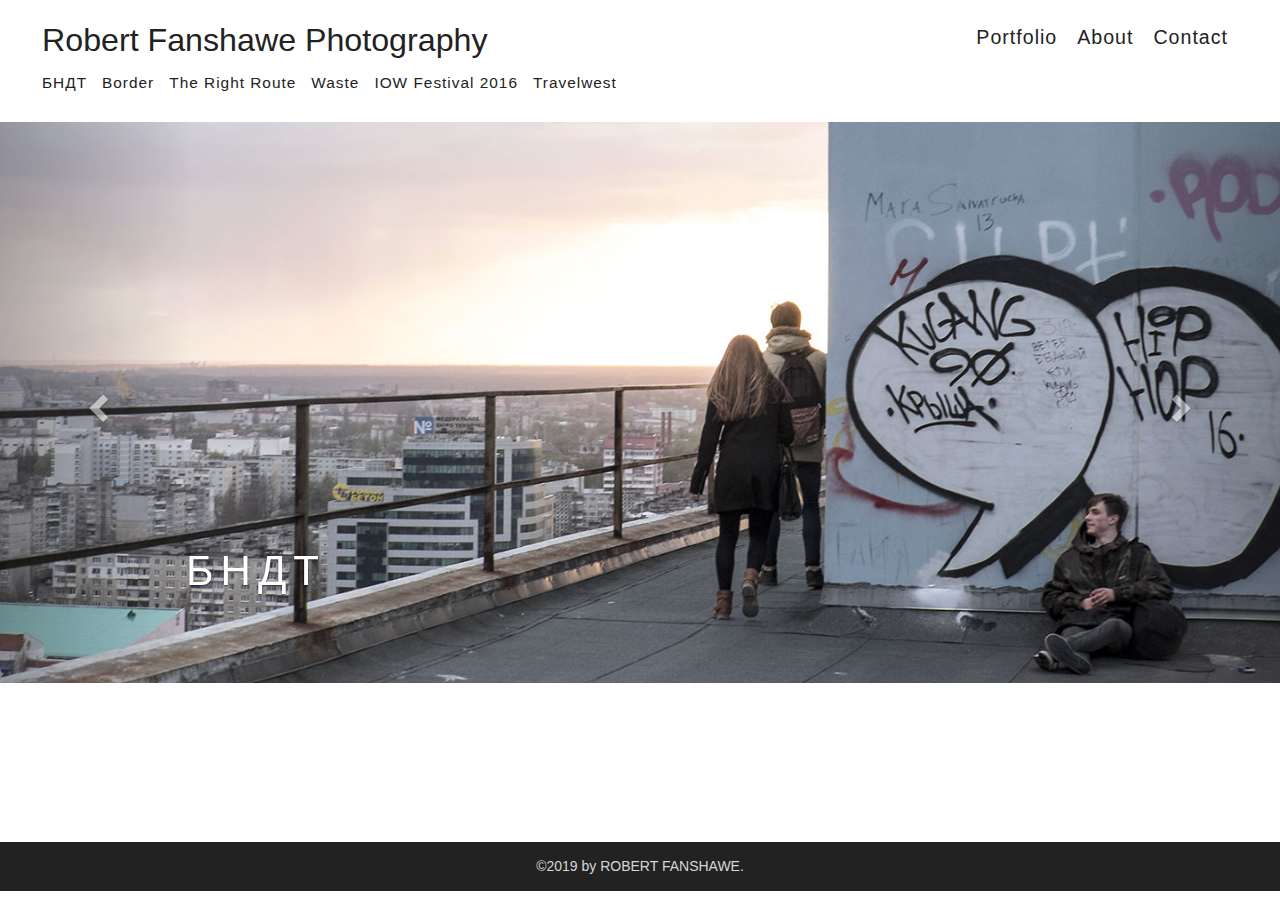
==== index.html @ 27faa556 "First commit" ====
<!DOCTYPE html>
<html>
<head>
	<meta name="viewport" content="width=device-width, initial-scale=1.0">
	<title>Robert Fanshawe Photography</title>
	<link href='https://fonts.googleapis.com/css?family=Varela+Round' rel='stylesheet' type='text/css'>
 <link href="https://fonts.googleapis.com/css?family=Alata|Roboto&display=swap" rel="stylesheet">
	<link rel="stylesheet" href="css/resets.css">
  <link rel="stylesheet" href="css/style.css">
  
  <meta charset="utf-8">
  <meta name="viewport" content="width=device-width, initial-scale=1">
  <link rel="stylesheet" href="https://maxcdn.bootstrapcdn.com/bootstrap/3.4.1/css/bootstrap.min.css">
  
</head>
<body>
	
	<header class="main-header"><!--/.main-header Start-->  
        
		<h1 class="name">Robert Fanshawe Photography</h1>
    
    <ul class="main-nav">
			<li><a class="hover" href="index.html">Portfolio</a></li>
			<li><a class="hover" href="about.html">About</a></li>
			<li><a class="hover" href="contact.html">Contact</a></li>
		</ul>
    
  
    <ul class="project-nav">
      <li class="nav-flex"><a class="hover" href="projects/bhat.html">БНДТ</a></li>
      <li class="nav-flex"><a class="hover" href="projects/border.html">Border</a></li>
      <li class="nav-flex"><a class="hover" href="projects/trr.html">The Right Route</a></li>
      <li class="nav-flex"><a class="hover" href="projects/waste.html">Waste</a></li>
      <li class="nav-flex"><a class="hover" href="projects/iow.html">IOW Festival 2016</a></li>
      <li class="nav-flex"><a class="hover" href="projects/tw.html">Travelwest</a></li>
    </ul> 
    
	</header>

<div class="main-content">
  
  <div class="mobile-container">
    
    <div class="mobile-flex-inner">
      <a href="projects/bhat.html"><img src="img/bhat/bhat_30_tbn.jpg" alt="Youth on rooftop" class="responsive">
       <h3 class="mobile-image-title">БНДТ</h3></a>
    </div>
   
    <div class="mobile-flex-inner">
      <a href="projects/border.html"><img src="img/border/border_5_tbn.jpg" alt="Couple on a path near the coast" class="responsive">
        <h3 class="mobile-image-title">BORDER</h3></a>
    </div>
    
    <div class="mobile-flex-inner">
      <a href="projects/iow.html"><img src="img/iow/iow_9_tbn.jpg" alt="Guitarist on stage" class="responsive">
      <h3 class="mobile-image-title">IOW FESTIVAL</h3></a>
    </div>
    
    <div class="mobile-flex-inner">
      <a href="projects/trr.html"><img src="img/trr/trr_1_tbn.jpg" alt="Van" class="responsive">
      <h3 class="mobile-image-title">THE RIGHT ROUTE</h3></a>
    </div>
    
    <div class="mobile-flex-inner">
      <a href="projects/waste.html"><img src="img/waste/waste_7_tbn.jpg" alt="Hat thrown away in a bush" class="responsive">
      <h3 class="mobile-image-title">WASTE</h3></a>
    </div>
    
    <div class="mobile-flex-inner">
      <a href="projects/tw.html"><img src="img/tw/tw_4_tbn.jpg" alt="Hat thrown away in a bush" class="responsive">
      <h3 class="mobile-image-title">TRAVELWEST</h3></a>
    </div>
    
    
  </div>
  
  
<div id="myCarousel" class="carousel slide" data-ride="carousel">


  <!-- Wrapper for slides -->
 
    

    <div class="carousel-inner">
    <div class="item active">
      <img src="img/dtop/bhat_dtop.jpg" alt="Youth on rooftop">
     <a href="projects/bhat.html"><h3 id="caption" class="carousel-caption">БНДТ</h3></a>
    </div>

    <div class="item">
      <img src="img/dtop/border_dtop.jpg" alt="Couple on a path near the coast">
      <a href="projects/border.html"><h3 id="caption" class="carousel-caption">BORDER</h3></a>
    </div>

    <div class="item">
      <img src="img/dtop/iow_dtop.jpg" alt="Guitarist on stage">
      <a href="projects/iow.html"><h3 id="caption" class="carousel-caption">IOW FESTIVAL</h3></a>
    </div>

  
   <div class="item">
      <img src="img/dtop/rightroute_dtop.jpg" alt="Van">
      <a href="projects/trr.html"><h3 id="caption" class="carousel-caption">THE RIGHT ROUTE</h3></a>
    </div>
 
  
   <div class="item">
      <img src="img/dtop/waste_dtop.jpg" alt="Hat thrown away in a bush">
      <a href="projects/waste.html"><h3 id="caption" class="carousel-caption">WASTE</h3></a>
    </div>
    
    <div class="item">
      <img src="img/dtop/tw_dtop.jpg" alt="Man cycles past tallship in Bristol habor">
      <a href="projects/tw.html"><h3 id="caption" class="carousel-caption">TRAVELWEST</h3></a>
    </div>



  <!-- Left and right controls -->
  <a class="left carousel-control" href="#myCarousel" data-slide="prev">
    <span class="glyphicon glyphicon-chevron-left"></span>
    <span class="sr-only">Previous</span>
  </a>
  <a class="right carousel-control" href="#myCarousel" data-slide="next">
    <span class="glyphicon glyphicon-chevron-right"></span>
    <span class="sr-only">Next</span>
  </a>
</div>

</div>
  
</div>

  
 <!-- Bootstrap and jQuery library -->
  <script src="https://ajax.googleapis.com/ajax/libs/jquery/3.4.1/jquery.min.js"></script>
  <script src="https://maxcdn.bootstrapcdn.com/bootstrap/3.4.1/js/bootstrap.min.js"></script>
  <script rel="stylesheet" src="js/carousel.js"></script>

  <footer class="main-footer">
		<span>&copy;2019 by ROBERT FANSHAWE.</span>
	</footer>
</body>
</html>
---- css/resets.css ----
/*! normalize.css v8.0.1 | MIT License | github.com/necolas/normalize.css */

/* Document
   ========================================================================== */

/**
 * 1. Correct the line height in all browsers.
 * 2. Prevent adjustments of font size after orientation changes in iOS.
 */

html {
  line-height: 1.15; /* 1 */
  -webkit-text-size-adjust: 100%; /* 2 */
}

/* Sections
   ========================================================================== */

/**
 * Remove the margin in all browsers.
 */

body {
  margin: 0;
}

/**
 * Render the `main` element consistently in IE.
 */

main {
  display: block;
}

/**
 * Correct the font size and margin on `h1` elements within `section` and
 * `article` contexts in Chrome, Firefox, and Safari.
 */

/*
h1 {
  font-size: 2em;
  margin: 0.67em 0;
}
*/

/* Grouping content
   ========================================================================== */

/**
 * 1. Add the correct box sizing in Firefox.
 * 2. Show the overflow in Edge and IE.
 */

hr {
  box-sizing: content-box; /* 1 */
  height: 0; /* 1 */
  overflow: visible; /* 2 */
}

/**
 * 1. Correct the inheritance and scaling of font size in all browsers.
 * 2. Correct the odd `em` font sizing in all browsers.
 */

pre {
  font-family: monospace, monospace; /* 1 */
  font-size: 1em; /* 2 */
}

/* Text-level semantics
   ========================================================================== */

/**
 * Remove the gray background on active links in IE 10.
 */

a {
  background-color: transparent;
}

/**
 * 1. Remove the bottom border in Chrome 57-
 * 2. Add the correct text decoration in Chrome, Edge, IE, Opera, and Safari.
 */

abbr[title] {
  border-bottom: none; /* 1 */
  text-decoration: underline; /* 2 */
  text-decoration: underline dotted; /* 2 */
}

/**
 * Add the correct font weight in Chrome, Edge, and Safari.
 */

b,
strong {
  font-weight: bolder;
}

/**
 * 1. Correct the inheritance and scaling of font size in all browsers.
 * 2. Correct the odd `em` font sizing in all browsers.
 */

code,
kbd,
samp {
  font-family: monospace, monospace; /* 1 */
  font-size: 1em; /* 2 */
}

/**
 * Add the correct font size in all browsers.
 */

small {
  font-size: 80%;
}

/**
 * Prevent `sub` and `sup` elements from affecting the line height in
 * all browsers.
 */

sub,
sup {
  font-size: 75%;
  line-height: 0;
  position: relative;
  vertical-align: baseline;
}

sub {
  bottom: -0.25em;
}

sup {
  top: -0.5em;
}

/* Embedded content
   ========================================================================== */

/**
 * Remove the border on images inside links in IE 10.
 */

img {
  border-style: none;
}

/* Forms
   ========================================================================== */

/**
 * 1. Change the font styles in all browsers.
 * 2. Remove the margin in Firefox and Safari.
 */

button,
input,
optgroup,
select,
textarea {
  font-family: inherit; /* 1 */
  font-size: 100%; /* 1 */
  line-height: 1.15; /* 1 */
  margin: 0; /* 2 */
}

/**
 * Show the overflow in IE.
 * 1. Show the overflow in Edge.
 */

button,
input { /* 1 */
  overflow: visible;
}

/**
 * Remove the inheritance of text transform in Edge, Firefox, and IE.
 * 1. Remove the inheritance of text transform in Firefox.
 */

button,
select { /* 1 */
  text-transform: none;
}

/**
 * Correct the inability to style clickable types in iOS and Safari.
 */

button,
[type="button"],
[type="reset"],
[type="submit"] {
  -webkit-appearance: button;
}

/**
 * Remove the inner border and padding in Firefox.
 */

button::-moz-focus-inner,
[type="button"]::-moz-focus-inner,
[type="reset"]::-moz-focus-inner,
[type="submit"]::-moz-focus-inner {
  border-style: none;
  padding: 0;
}

/**
 * Restore the focus styles unset by the previous rule.
 */

button:-moz-focusring,
[type="button"]:-moz-focusring,
[type="reset"]:-moz-focusring,
[type="submit"]:-moz-focusring {
  outline: 1px dotted ButtonText;
}

/**
 * Correct the padding in Firefox.
 */

fieldset {
  padding: 0.35em 0.75em 0.625em;
}

/**
 * 1. Correct the text wrapping in Edge and IE.
 * 2. Correct the color inheritance from `fieldset` elements in IE.
 * 3. Remove the padding so developers are not caught out when they zero out
 *    `fieldset` elements in all browsers.
 */

legend {
  box-sizing: border-box; /* 1 */
  color: inherit; /* 2 */
  display: table; /* 1 */
  max-width: 100%; /* 1 */
  padding: 0; /* 3 */
  white-space: normal; /* 1 */
}

/**
 * Add the correct vertical alignment in Chrome, Firefox, and Opera.
 */

progress {
  vertical-align: baseline;
}

/**
 * Remove the default vertical scrollbar in IE 10+.
 */

textarea {
  overflow: auto;
}

/**
 * 1. Add the correct box sizing in IE 10.
 * 2. Remove the padding in IE 10.
 */

[type="checkbox"],
[type="radio"] {
  box-sizing: border-box; /* 1 */
  padding: 0; /* 2 */
}

/**
 * Correct the cursor style of increment and decrement buttons in Chrome.
 */

[type="number"]::-webkit-inner-spin-button,
[type="number"]::-webkit-outer-spin-button {
  height: auto;
}

/**
 * 1. Correct the odd appearance in Chrome and Safari.
 * 2. Correct the outline style in Safari.
 */

[type="search"] {
  -webkit-appearance: textfield; /* 1 */
  outline-offset: -2px; /* 2 */
}

/**
 * Remove the inner padding in Chrome and Safari on macOS.
 */

[type="search"]::-webkit-search-decoration {
  -webkit-appearance: none;
}

/**
 * 1. Correct the inability to style clickable types in iOS and Safari.
 * 2. Change font properties to `inherit` in Safari.
 */

::-webkit-file-upload-button {
  -webkit-appearance: button; /* 1 */
  font: inherit; /* 2 */
}

/* Interactive
   ========================================================================== */

/*
 * Add the correct display in Edge, IE 10+, and Firefox.
 */

details {
  display: block;
}

/*
 * Add the correct display in all browsers.
 */

summary {
  display: list-item;
}

/* Misc
   ========================================================================== */

/**
 * Add the correct display in IE 10+.
 */

template {
  display: none;
}

/**
 * Add the correct display in IE 10.
 */

[hidden] {
  display: none;
}




ol,
ul {
  margin: 0;
  padding: 0;
  list-style: none;
}
---- css/style.css ----
---- Base elements styles ----


* {
	box-sizing: border-box;
}

body {
  font-family: "Helvetica Neue", Helvetica, Arial, sans-serif;
  margin: 0;
  background-color: #fff;
  font-size: 16px;
  display: flex;
  flex-direction: column;
  min-height: 99vh;
  max-width: 100%;
}

h1 {
  color: #222;
}

h2 {
  color: #222;
}

h3 {
  color: #222;
}

p {
  color: #222;
}

a {
  text-decoration: none; 
}



/*---- Header and Navigation base styles ----*/
.main-header {
  padding:2em 0 ;
  background-color: #fff;
}


.name {
   color: #222;
   font-size: 3.5rem;
   padding:10px 15px 5px 15px ;
   margin: 0.5em 0 1.7em 1em;
   width: 60%;
   text-align:left;
   display: block;
   font-weight: 450;
  letter-spacing: 1px;
}



.main-nav a {
  text-align: center;
  display: block;
  color: #222;
  font-size: 1.7em;
  padding: 10px 10px;
  letter-spacing: 1px;
  
}

.main-nav a:hover,
.project-nav a:hover,
#caption:hover  {
  color: lightblue;
  text-decoration: none;
}

.project-nav a {
  display: none;
}

/*---- Carousel and footer base styles ----*/

.main-content {
  padding: 1em 0 0 0;
  width: 80%;
  margin: auto; 
  flex: 1;
  background-color: #fff;
}

#myCarousel {
  display: none;
}

.mobile-flex-inner {
  position: relative;
  margin-bottom: 10px;
}

.responsive {
  width: 100%;
  height: auto;
}

.mobile-image-title {
  position: absolute;
  bottom: 15px;
  left: 25px;
  color: white;
}



.main-footer {
  text-align:center;
  background-color: #222;
  color: #d7d7d7;
  margin-top: 2em;
  padding:2em 0;
  font-weight: 350;
  font-size: ;
}


/*---- Project Pages styles ----*/

.project-main,
.about-main {
  padding: 1em 3em;
}


.bio-title {
  margin-bottom: 20px;
  color: #222;
  letter-spacing: 1px;
  padding-bottom: 10px;
  border-bottom: 1px solid #222;
  font-weight: 400;
  font-size: 1.8em;
}

.photo-page-link {
  font-weight: 400;
  font-size: 1.5em;
  letter-spacing: 1px;
  color: lightblue;
  margin-left: 10px;
  text-decoration: none;
}

.bio-para,
.about-para{
/*  border-top: 1px solid #222;*/
  color: #222;
/*  display: none;*/
  font-weight: 330;
  font-size: 1.1em;
  letter-spacing: 1px;
  margin-left: 10px;
  padding-bottom: 20px;
}

.iow-title {
  padding-right: 90px;
  line-height: 30px;
}

.project-main,
.about-main{
  padding: 0 0 0 0;
}

.main-images-flex {
  display:flex;
  flex-direction: row;
  flex-wrap: wrap;
/*  margin: 80px 10px 10px 10px;*/
  align-items:flex-start;
  align-items:stretch;
  margin: auto; 
  width: 100%;
  
  
}



.image-flex{
 width: 32%;
 margin: 2px;
}

.image-flex-inner {
 max-width: 100%;
 max-height: auto;
}

img.hover-shadow {
  transition: 0.3s;
}

.hover-shadow:hover {
  box-shadow: 0 4px 8px 0 rgba(0, 0, 0, 0.2), 0 6px 20px 0 rgba(0, 0, 0, 0.19);
}


/*--- About Page Styles ---*/
.about-para{
  color: #222;
  font-weight: 330;
  font-size: 1.1em;
  letter-spacing: 1px;
  margin-left: 10px;
}

.exhibition {
  padding-top: 20px;
}

.list-title {
  margin-bottom: 20px;
  color: #222;
  letter-spacing: 1px;
  font-weight: 400;
  font-size: 1.5em;
  margin-left: 10px;
  margin-right: 30px;
  
}

.about-list {
  color: #222;
  font-weight: 330;
  font-size: 1.1em;
  letter-spacing: 1px;
  margin-left: 10px;
}

.about-list li {
  padding-bottom: 10px;
}


/*--- Contact Page Styles ---*/

.contact-content{
   width: 60%;
   margin: auto;
   margin-top: 70px;
   margin-bottom: 70px;
}

.contact-title {
   color: #222;
   font-size: 2.3em;
   letter-spacing: 1px;
   font-weight: 300;
   text-align:center;
   margin: auto;
   padding-bottom: 10px;
   /*border-bottom: 1px solid #222; */
}        
        
.contact-para {
   color: #222;
   font-size: 1.3em;
   letter-spacing: 1px;
   text-align:center;
   font-weight:300;

}
        




/* =================
Media Queries
==================*/

@media (min-width: 769px) {

/*----Header and Navigation base styles----*/

.main-header {
    padding:1em 3em ;
    display:flex;
    flex-direction:row;
    align-items: center;
    flex-wrap:wrap;
    flex: 40%;
    max-height:12vh;
    align-content:space-between;
    
}


.name{
   font-size: 2.3em;
   padding: 0px 0px 0px 0px;
   margin: 0px 0px 5px 0px;
   margin-bottom: 5px;
   margin-top: 0px;
   width: 60%;
   text-align:left;
   font-weight: 300;
   letter-spacing: 0px;
}

.main-nav {
  letter-spacing: 0px;
  font-weight: 300;
  display: flex;
  justify-content: flex-end;
  text-align:center;
  flex: 40%;
}

.main-nav a {
  font-size: 1.4em;
  padding: 10px 10px;
}

.project-nav {
  display: flex;
  flex-direction: row;
  flex-wrap: wrap;
  letter-spacing: 0px;
  padding: 0px 0px;
  justify-content:flex-start;
  flex: 100%;
}

.project-nav a {
  display:inherit;
  color: #222;
  font-weight: 300;
  font-size: 1.1em;
}

.nav-flex {
  align-content: center;
  align-content:flex-start;
  padding-right: 15px;
  letter-spacing: 1px;
}



/*----Carousel and footer base styles----*/

.main-content {
  padding: none;
  width: 100%;
}

.mobile-container {
  display: none;
}

#myCarousel {
  display: inherit;
  height: 100%;
}

/*
.carousel-caption {
  transform: translatex(-40%) translateY(-30%);
  font-size: 3em;
  letter-spacing: 7px;
  font-weight: 350;
}
*/


.carousel-inner{
  width:100%;
  height: auto;
}

.item img {
  width: 100%;
  height: 100%; 
  display: block;
  position: aboslute;
}


/*
.caption-header {
  font-size: 3em;
  letter-spacing: 7px;
  font-weight: 300;
  border-bottom: 1px soild white;
}
*/



.main-footer {
  margin-top: 0;
  font-size: 1em;
  font-weight: 300;
  padding-top: 14px;
  padding-bottom: 15px;
}


/*----Project Pages styles----*/

.project-main,
.about-main {
  /*display: flex;*/
  width: 90%;
  margin: auto;
}

.bio {
  flex: 1;
  margin: 1em;
  margin-top: 50px;
}

.bio-title {
  border: 0px;
  font-weight: 300;
  padding-bottom: 0px;
}

.photo-page-link {
  margin-left: 0px;
  margin-bottom: 5px;
}

.bio-para {
  display:inherit;
  margin-left: 0px;
}

.image-flex {
  width: 30%;
  padding:0px 0px 0px 0px;
}

.justify-images {
  flex: 2;
  justify-content: center;
}

.main-images-flex {
  display:flex;
  flex-direction: row;
  flex-wrap: wrap;
  flex: 2;
  margin: 20px 10px 50px 10px;
  width: 100%;
  justify-content: left;
}


.image-flex-inner{
  display: block;
  max-width: 100%;
  padding: auto;
  
}


.pop-over {
  background-color:rgba(0, 0, 0, 0.7);
  opacity: 1;
  cursor: pointer;
  
}

.pop-over:hover {
  opacity: 0.9;
}



/*---About Page ----*/

.exhibition {
  width: 95%;
  margin: auto;
}

.about-para {
  margin-left: 0px;
}


/*---Contact Page ---*/

.contact-content {
  padding-top: 130px;
  padding-bottom: 250px;
}
  

}

@media (min-width: 1025px) {

/*----Header and Navigation base styles----*/





/*----Carousel and footer base styles----*/

.carousel-caption {
  transform: translatex(-50%) translateY(-30%);
  font-size: 3em;
  letter-spacing: 7px;
  font-weight: 350;
}


/*----Project Pages styles----*/



.project-main,
.about-main {
  display: flex;
  justify-content: space-around;
}

.photo-page-link {
  display: none;
}


.main-images-flex {
  margin: 115px 10px 20px 10px;
  justify-content: center;
  align-content: flex-start;
}

.iow-title {
  padding-right: 0px;
}


/*.bio {
  flex: 1;
  margin: 1em;
}

.bio-title {
  border: 0px;
  font-weight: 300;
}

.bio-para {
  display:inherit;
  
}


.main-images-flex {
  display:flex;
  flex-direction: row;
  flex-wrap: wrap;
  flex: 2;
  margin: 80px 10px 10px 10px;
  align-items:flex-start;
  align-items:stretch;
}

.image-flex {
  width: 33%;
  padding: 0.5em;

}*/


.image-flex-inner{
  display: block;
  max-width: 100%;
  padding: auto;
  
}

.image-flex:hover > .overlay {
/*
    width:100%;
    height:100%;
*/
    position:absolute;
    background-color:#000;
    opacity:0.5;
    border-radius:30px;
}

/*---ABOUT PAGE ----*/

.about-main {
  margin-top: 100px;
  margin-bottom: 140px;
}

.exhibition {
  width: initial;
  padding-top: 0px;
}

/*.list-title {
  margin-top: 40px;
}*/

}

/*----Clearfix----*/

.clearfix::after {
		content: "";
		display: table;
		clear: both;
	}
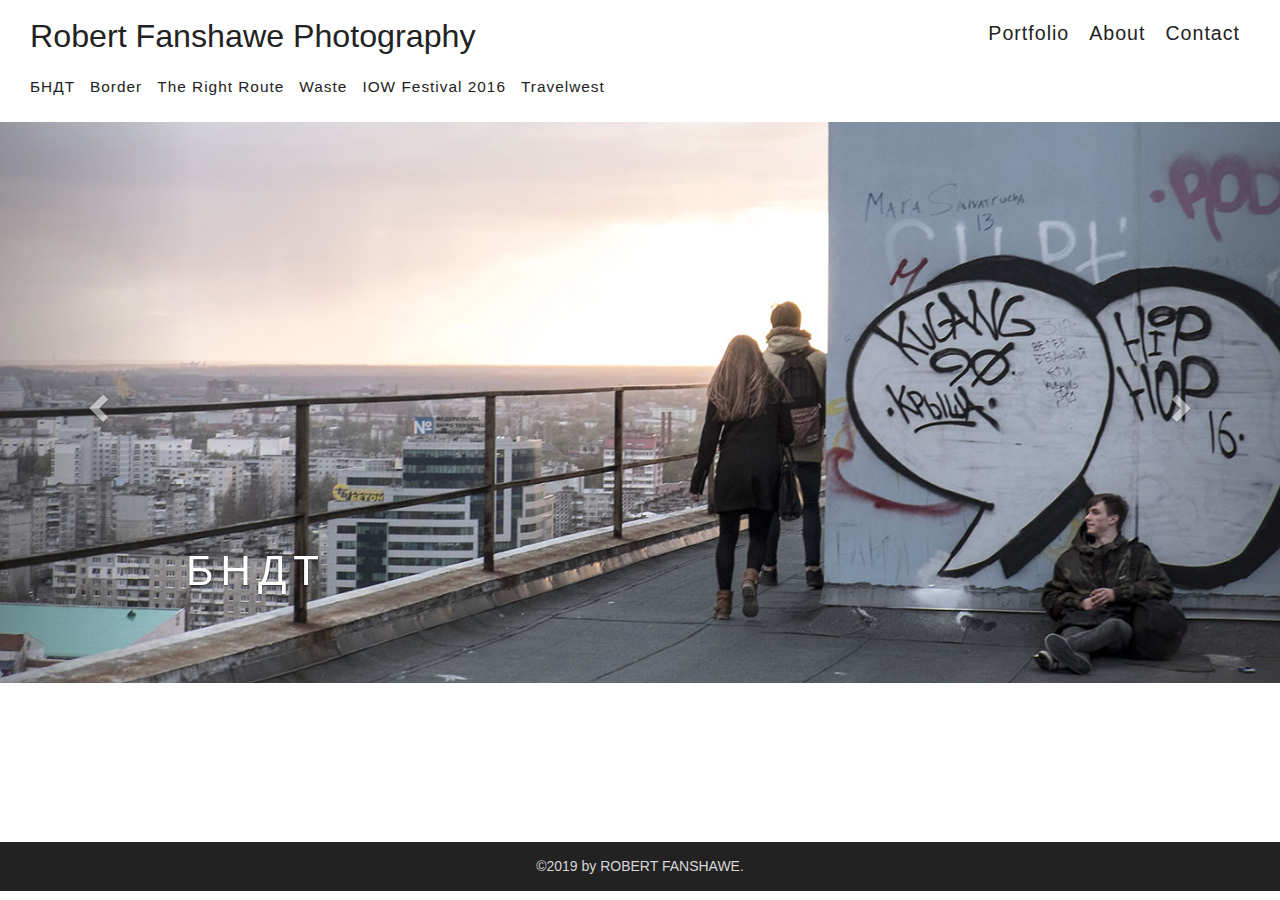
==== commit 0a26945c: "Update index.html" ====
--- a/index.html
+++ b/index.html
@@ -26,7 +26,7 @@
 		</ul>
     
   
-    <ul class="project-nav">
+    <ul id="nav" class="project-nav">
       <li class="nav-flex"><a class="hover" href="projects/bhat.html">БНДТ</a></li>
       <li class="nav-flex"><a class="hover" href="projects/border.html">Border</a></li>
       <li class="nav-flex"><a class="hover" href="projects/trr.html">The Right Route</a></li>
@@ -55,6 +55,11 @@
       <a href="projects/iow.html"><img src="img/iow/iow_9_tbn.jpg" alt="Guitarist on stage" class="responsive">
       <h3 class="mobile-image-title">IOW FESTIVAL</h3></a>
     </div>
+	  
+    <div class="mobile-flex-inner">
+      <a href="projects/tw.html"><img src="img/tw/tw_4_tbn.jpg" alt="Hat thrown away in a bush" class="responsive">
+      <h3 class="mobile-image-title">TRAVELWEST</h3></a>
+    </div>
     
     <div class="mobile-flex-inner">
       <a href="projects/trr.html"><img src="img/trr/trr_1_tbn.jpg" alt="Van" class="responsive">
@@ -64,11 +69,6 @@
     <div class="mobile-flex-inner">
       <a href="projects/waste.html"><img src="img/waste/waste_7_tbn.jpg" alt="Hat thrown away in a bush" class="responsive">
       <h3 class="mobile-image-title">WASTE</h3></a>
-    </div>
-    
-    <div class="mobile-flex-inner">
-      <a href="projects/tw.html"><img src="img/tw/tw_4_tbn.jpg" alt="Hat thrown away in a bush" class="responsive">
-      <h3 class="mobile-image-title">TRAVELWEST</h3></a>
     </div>
     
     
@@ -93,11 +93,6 @@
       <a href="projects/border.html"><h3 id="caption" class="carousel-caption">BORDER</h3></a>
     </div>
 
-    <div class="item">
-      <img src="img/dtop/iow_dtop.jpg" alt="Guitarist on stage">
-      <a href="projects/iow.html"><h3 id="caption" class="carousel-caption">IOW FESTIVAL</h3></a>
-    </div>
-
   
    <div class="item">
       <img src="img/dtop/rightroute_dtop.jpg" alt="Van">
@@ -108,6 +103,11 @@
    <div class="item">
       <img src="img/dtop/waste_dtop.jpg" alt="Hat thrown away in a bush">
       <a href="projects/waste.html"><h3 id="caption" class="carousel-caption">WASTE</h3></a>
+    </div>
+	    
+    <div class="item">
+      <img src="img/dtop/iow_dtop.jpg" alt="Guitarist on stage">
+      <a href="projects/iow.html"><h3 id="caption" class="carousel-caption">IOW FESTIVAL</h3></a>
     </div>
     
     <div class="item">
@@ -142,4 +142,4 @@
 		<span>&copy;2019 by ROBERT FANSHAWE.</span>
 	</footer>
 </body>
-</html>+</html>
--- a/css/style.css
+++ b/css/style.css
@@ -74,6 +74,10 @@
 #caption:hover  {
   color: lightblue;
   text-decoration: none;
+}
+
+#nav {
+  margin-bottom: 0px;
 }
 
 .project-nav a {
@@ -286,7 +290,8 @@
 /*----Header and Navigation base styles----*/
 
 .main-header {
-    padding:1em 3em ;
+    padding:1rem 3rem 1rem 3rem;
+    margin-bottom: 14px;
     display:flex;
     flex-direction:row;
     align-items: center;
@@ -513,6 +518,9 @@
 
 
 /*----Carousel and footer base styles----*/
+.main-content {
+  padding-top:0px;
+}
 
 .carousel-caption {
   transform: translatex(-50%) translateY(-30%);
